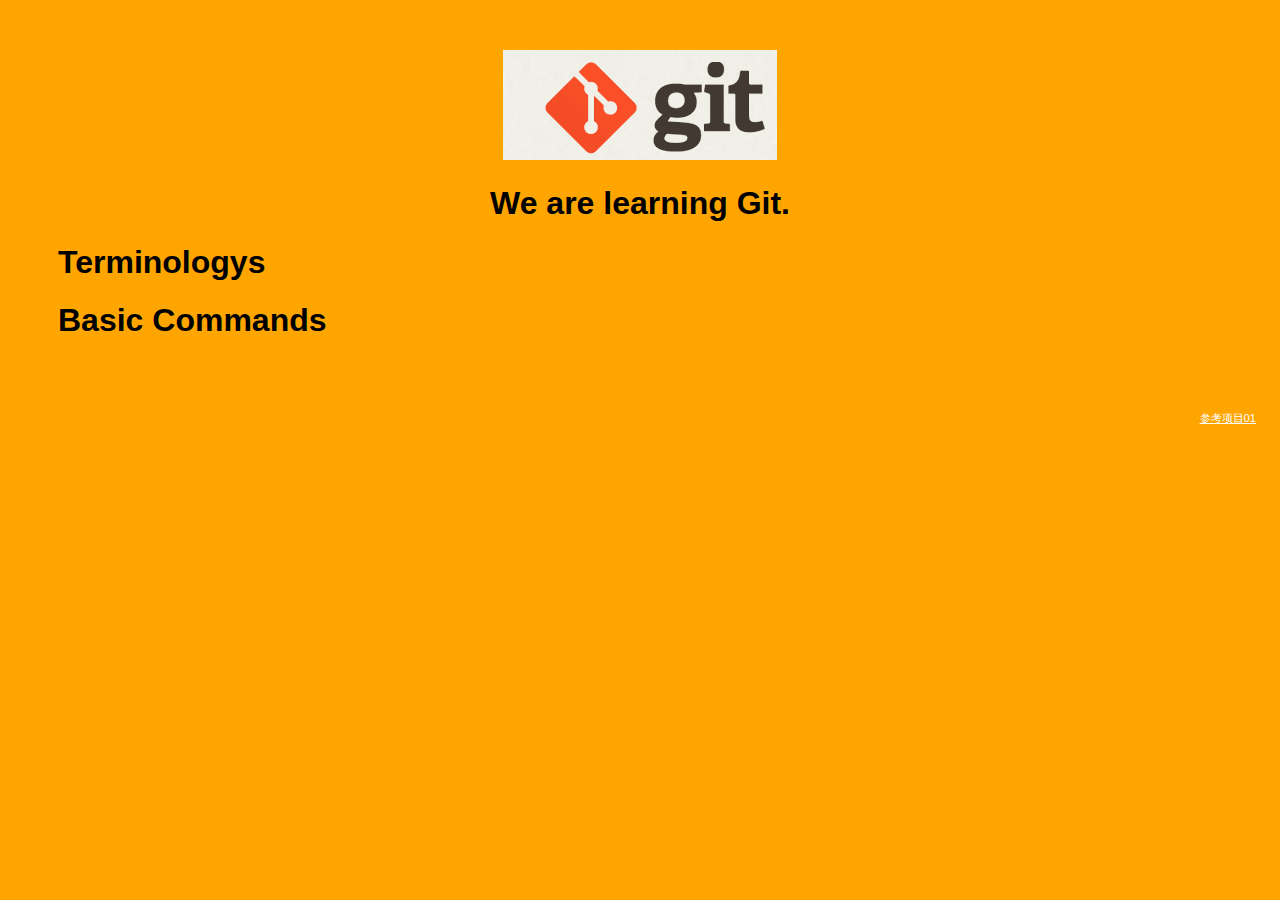
==== index.html @ c97114ab "Add non fast-forward" ====
<!DOCTYPE html>
<html>
<head>
    <title>Git Demo</title>
    <link rel="stylesheet" type="text/css" href="styles/style.css">
</head>
<body>
    <header>
        <img id="header-img" src="images/git-logo.png">
        <h1 id='header-words'>We are learning Git.</h1> 
    </header>

    <section>
        <div class="accordion"><h1>Terminologys</h1></div>
            <div class="panel">
                <ol>
                    <li>non fast-forward</li>
                    <li></li>
                    <li></li>
                    <li></li>
                    <li></li>
                    <li></li>
                    <li></li>
                    <li></li>
                    <li></li>
                    <li></li>
                </ol>     
            </div>
        <div class="accordion"><h1>Basic Commands</h1></div>
            <div class="panel">
                <ol>
                    <li></li>
                    <li></li>
                    <li></li>
                    <li></li>
                    <li></li>
                    <li></li>
                    <li></li>
                    <li></li>
                    <li></li>
                    <li></li>
                </ol>
            </div>
        </div>
    </section>
     
	 <footer>
        <p>
            <a href="https://github.com/TTN-js/unforGITtable">参考项目01</a> 
        </p>
    </footer>
	
    <script src="js/script.js"></script> 
</body>
</html>
---- styles/style.css ----
body{
  background-color: orange;
  font-family: 'Monaco', sans-serif;
  color: black;
}

body a{
  color: white;
}

header{
  text-align: center;
  margin-top: 50px;
}

h3{
  color: red;
}

header-img{
  width: 400px;
}

header-words{
  line-height: 10px;
  font-size: 50px;
  font-family: 'Monaco', sans-serif;
  margin-bottom: 75px;
}

section{
  padding: 0 50px 0px 50px;
  text-align: left;
}

div.accordion {
  cursor: pointer;
  border: none;
  outline: none;
}

div.accordion.active, div.accordion:hover {
  background-color: white;
  color: #1D2031;
}

div.panel {
  padding: 0 18px 0 0;
  display: none;
}

footer{
  right: 0;
  bottom: 0;
  position: relative;
  padding: 10px 1rem 10px 0;
  margin-top: 50px;
  font-size: 0.7em;
  text-align: right;
}

footer p{
  margin-bottom:0;
}
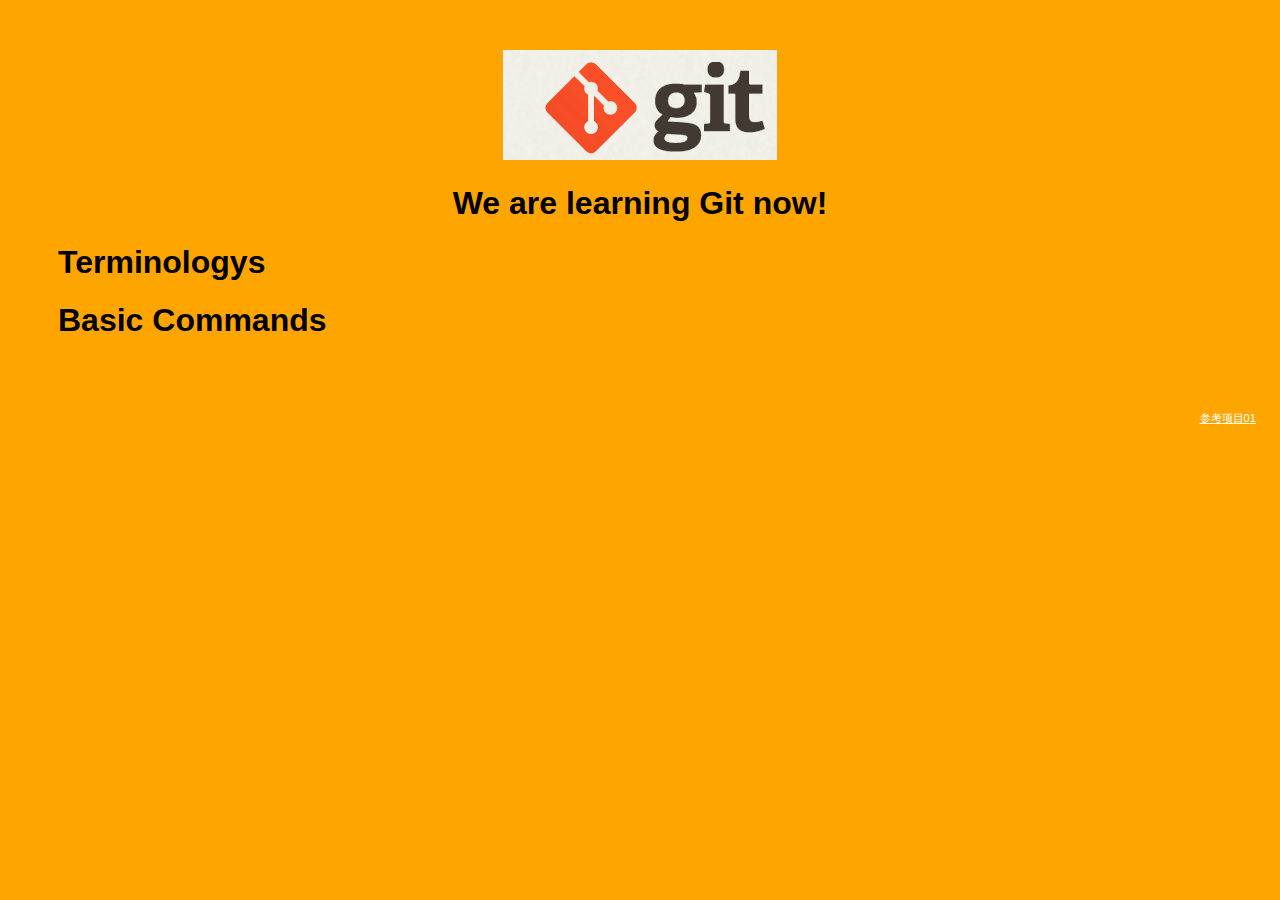
==== commit 6da35362: "Improve index head" ====
--- a/index.html
+++ b/index.html
@@ -7,7 +7,7 @@
 <body>
     <header>
         <img id="header-img" src="images/git-logo.png">
-        <h1 id='header-words'>We are learning Git.</h1> 
+        <h1 id='header-words'>We are learning Git now!</h1> 
     </header>
 
     <section>
@@ -29,11 +29,13 @@
         <div class="accordion"><h1>Basic Commands</h1></div>
             <div class="panel">
                 <ol>
-                    <li></li>
-                    <li></li>
-                    <li></li>
-                    <li></li>
-                    <li></li>
+                    <li>config</li>
+                    <li>add</li>
+                    <li>commit</li>
+                    <li>mv</li>
+                    <li>rm</li>
+                    <li>stash</li>
+                    <li>log</li>
                     <li></li>
                     <li></li>
                     <li></li>
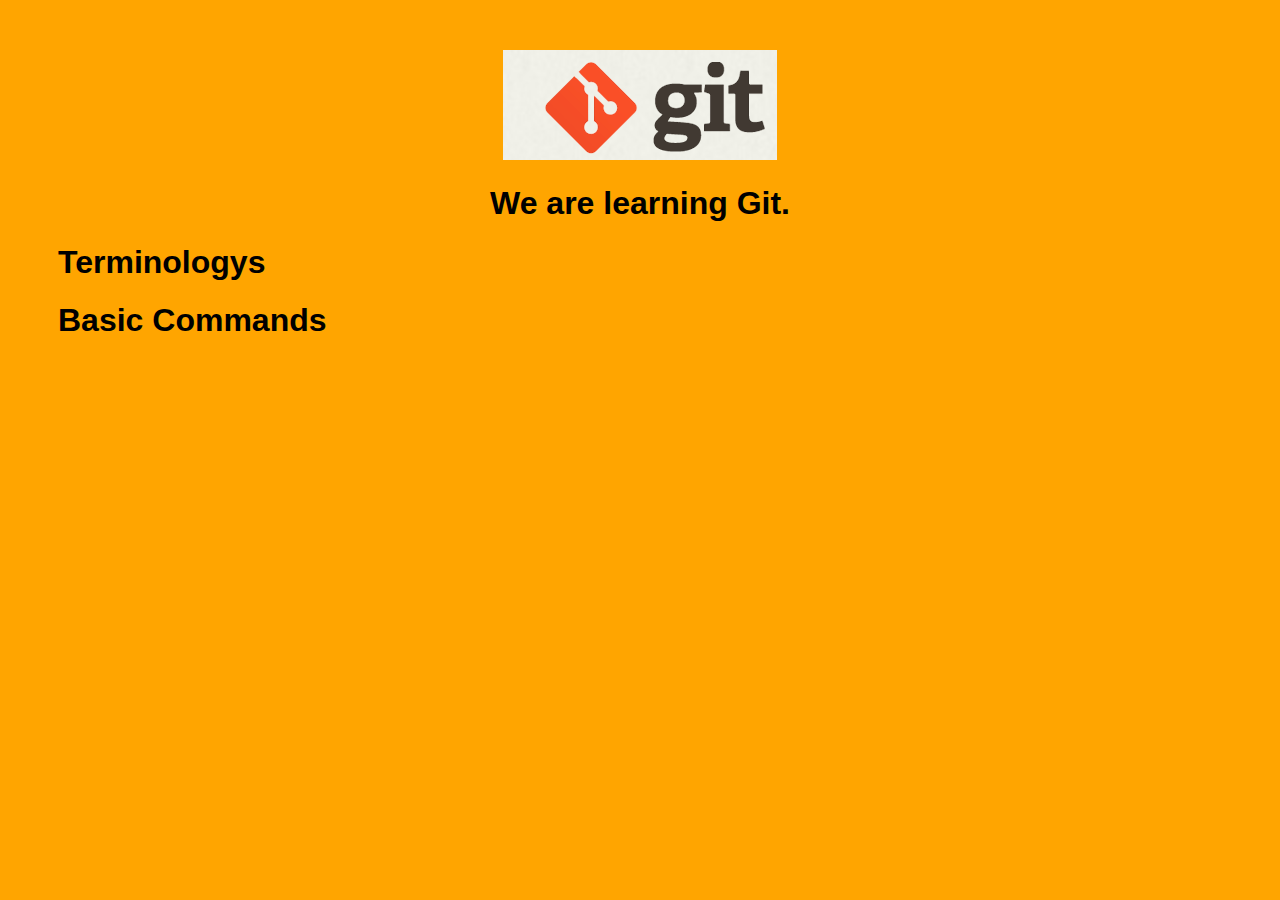
==== commit 93983f17: "Add some specific git commands" ====
--- a/index.html
+++ b/index.html
@@ -7,14 +7,14 @@
 <body>
     <header>
         <img id="header-img" src="images/git-logo.png">
-        <h1 id='header-words'>We are learning Git now!</h1> 
+        <h1 id='header-words'>We are learning Git.</h1> 
     </header>
 
     <section>
         <div class="accordion"><h1>Terminologys</h1></div>
             <div class="panel">
                 <ol>
-                    <li>non fast-forward</li>
+                    <li></li>
                     <li></li>
                     <li></li>
                     <li></li>
@@ -29,13 +29,11 @@
         <div class="accordion"><h1>Basic Commands</h1></div>
             <div class="panel">
                 <ol>
-                    <li>config</li>
-                    <li>add</li>
-                    <li>commit</li>
-                    <li>mv</li>
-                    <li>rm</li>
-                    <li>stash</li>
-                    <li>log</li>
+                    <li>pull</li>
+                    <li>fetch</li>
+                    <li>push</li>
+                    <li></li>
+                    <li></li>
                     <li></li>
                     <li></li>
                     <li></li>
@@ -46,12 +44,6 @@
         </div>
     </section>
      
-	 <footer>
-        <p>
-            <a href="https://github.com/TTN-js/unforGITtable">参考项目01</a> 
-        </p>
-    </footer>
-	
     <script src="js/script.js"></script> 
 </body>
 </html>
